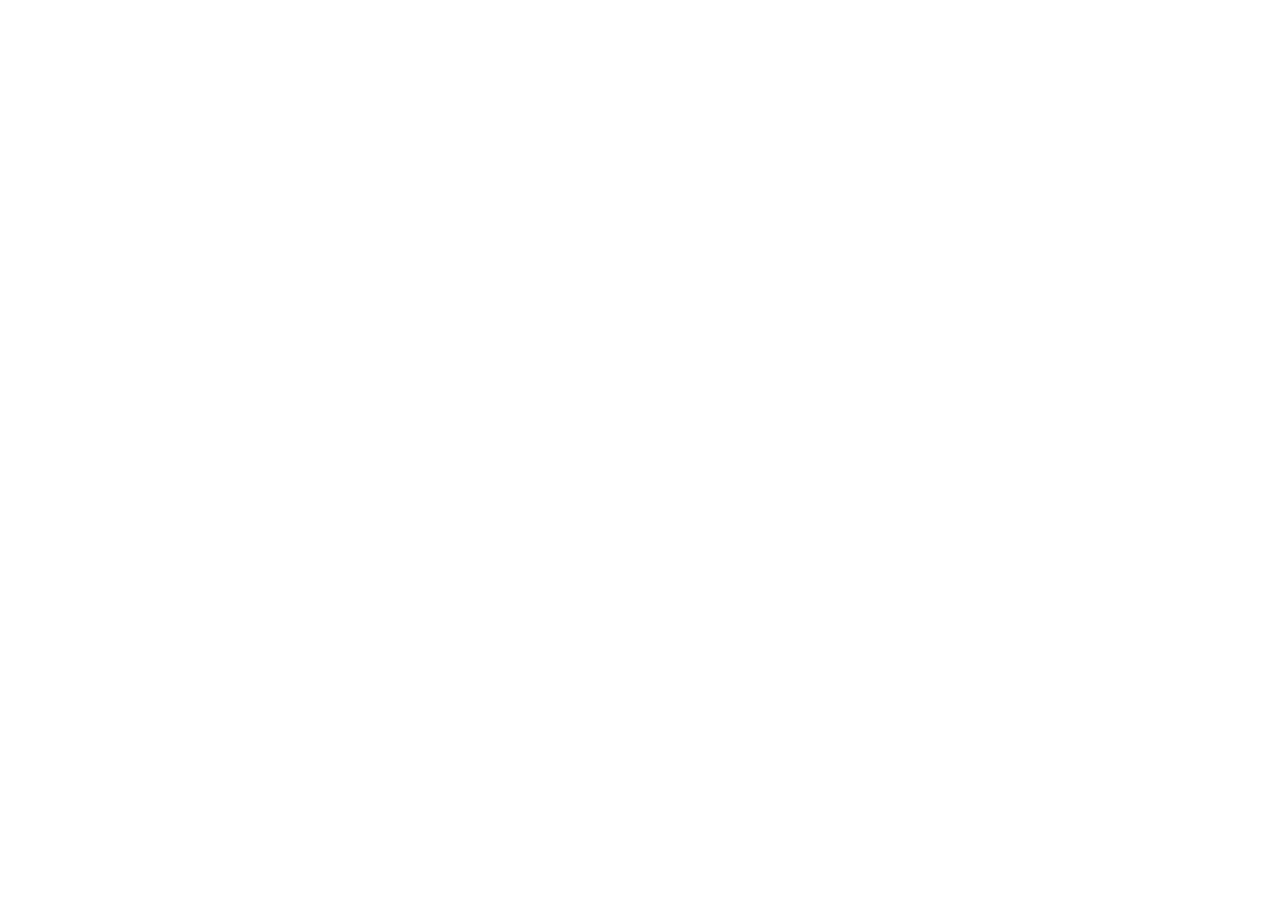
==== index.html @ 54eac972 "Início" ====
<!DOCTYPE html>
<html lang="en">
<head>
    <meta charset="UTF-8">
    <meta name="viewport" content="width=device-width, initial-scale=1.0">
    <title>Projeto Desenvolvimento para Internet (Kanban)</title>
</head>
<body>
    
</body>
</html>
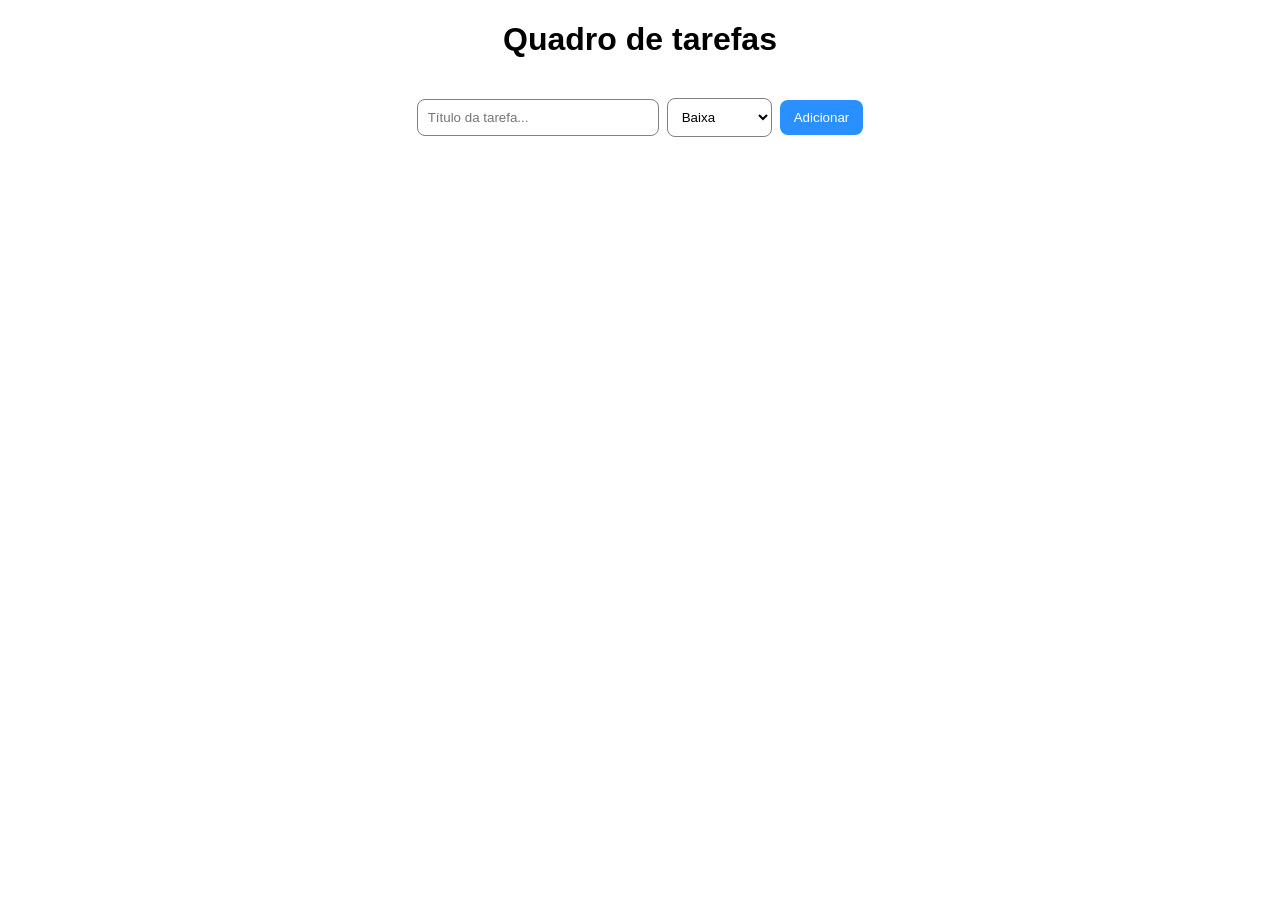
==== commit 8685d369: "html + css" ====
--- a/index.html
+++ b/index.html
@@ -5,7 +5,65 @@
     <meta name="viewport" content="width=device-width, initial-scale=1.0">
     <title>Projeto Desenvolvimento para Internet (Kanban)</title>
 </head>
+<style>
+    body{
+
+        font-family: 'Segoe UI', Tahoma, Geneva, Verdana, sans-serif;
+    }
+
+    header{
+        display: flex;
+        align-items: center;
+        justify-content: center;
+        gap: 8px;
+        padding: 18px;
+    }
+
+    input[type="text"]{
+        border-radius: 8px;
+        padding: 10px;
+        margin: 0;
+        border: 1px solid gray;
+        min-width: 220px;
+    }
+
+    select{
+        border-radius: 8px;
+        padding: 10px 36px 10px 10px;
+        border: 1px solid gray;
+        background-color: #fff;
+        background-size: 10px;
+        cursor: pointer;
+    }
+
+    button{
+        padding: 10px 14px;
+        border-radius: 8px;
+        border: none;
+        background-color: #2b90ff;
+        color: #fff;
+        cursor: pointer;
+    }
+
+    h1{
+        text-align: center;
+    }
+</style>
+        <div class="container">
+            <h1>Quadro de tarefas</h1>
+            <header>
+                
+                <input type="text" placeholder="Título da tarefa..." id="tituloTarefa">
+                <select id="tarefaPrioridade">
+                    <option value="baixa">Baixa</option>
+                    <option value="media">Média</option>
+                    <option value="alta">Alta</option>
+                </select>
+                <button onclick="adicionarTarefa()">Adicionar</button>
+            </header>
+        </div>
 <body>
-    
+    <script>
+    </script>
 </body>
 </html>
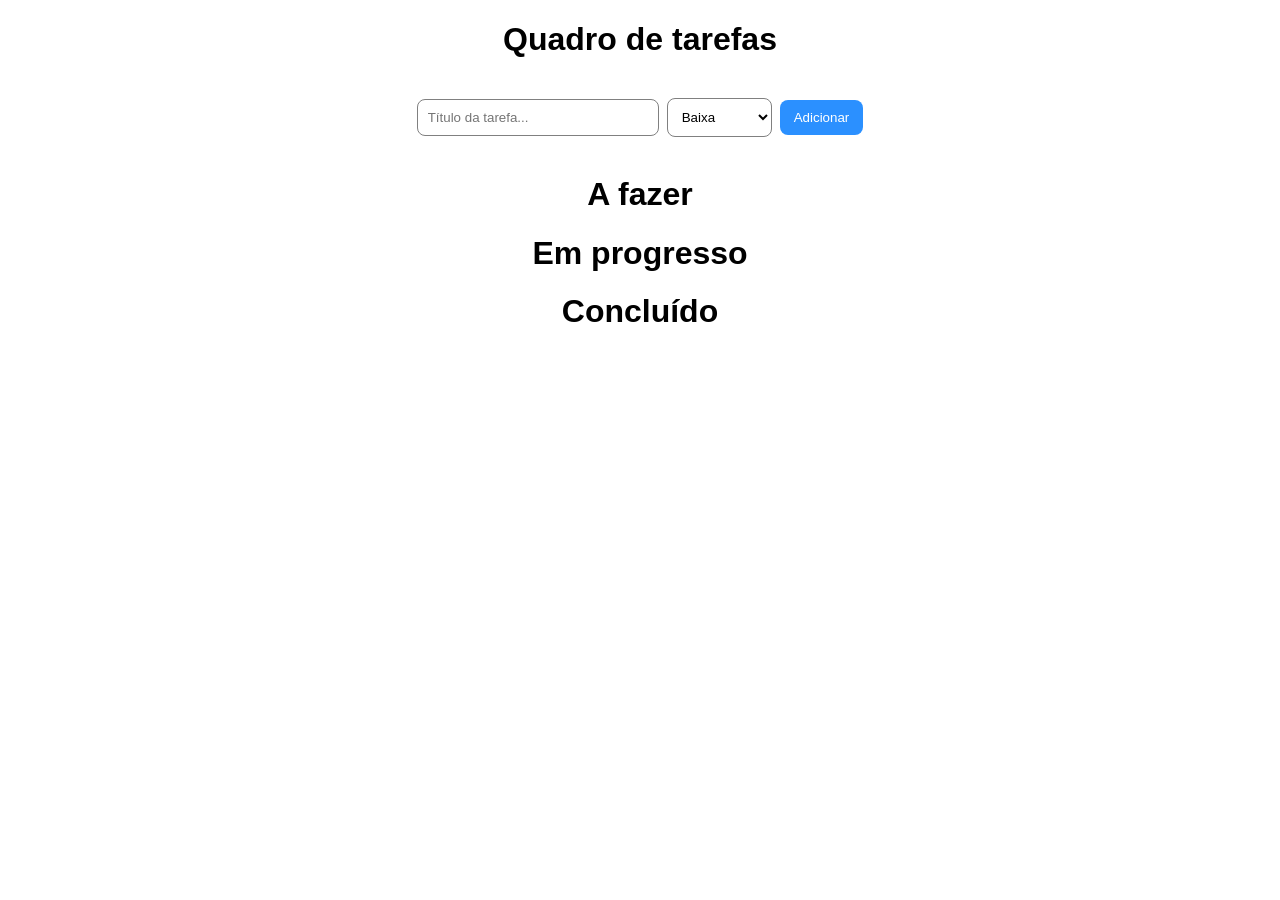
==== commit 2d9a0db9: "Colunas de Status" ====
--- a/index.html
+++ b/index.html
@@ -7,7 +7,7 @@
 </head>
 <style>
     body{
-
+        margin: 0;
         font-family: 'Segoe UI', Tahoma, Geneva, Verdana, sans-serif;
     }
 
@@ -62,7 +62,23 @@
                 <button onclick="adicionarTarefa()">Adicionar</button>
             </header>
         </div>
-<body>
+        <div class="colunas">
+            <div class="coluna">
+                <h1>A fazer</h1>
+                <div class="colunaFazer">
+                </div>
+
+                <div class="coluna">
+                    <h1>Em progresso</h1>
+                    <div class="colunaProgresso">
+                    </div>
+
+                    <div class="coluna">
+                        <h1>Concluído</h1>
+                        <div class="colunaConcluido">
+                        </div>
+                    </div>
+            
     <script>
     </script>
 </body>
